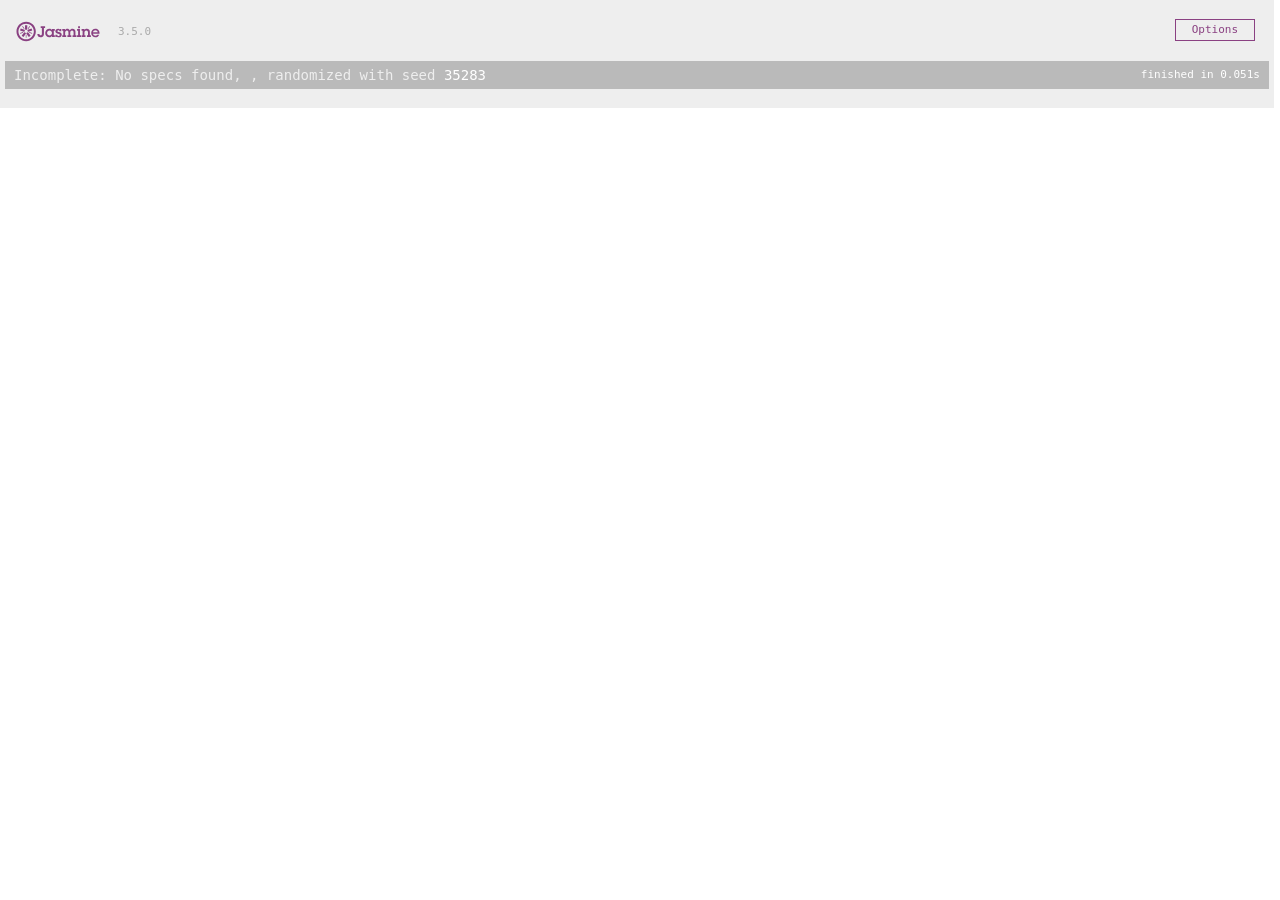
==== SpecRunner.html @ 0e18e82f "test: add Jasmine test runner" ====
<!DOCTYPE html>
<html>
  <head>
    <meta charset="utf-8" />
    <title>Jasmine Spec Runner v3.5.0</title>

    <link
      rel="shortcut icon"
      type="image/png"
      href="lib/jasmine-3.5.0/jasmine_favicon.png"
    />
    <link rel="stylesheet" href="lib/jasmine-3.5.0/jasmine.css" />

    <script src="lib/jasmine-3.5.0/jasmine.js"></script>
    <script src="lib/jasmine-3.5.0/jasmine-html.js"></script>
    <script src="lib/jasmine-3.5.0/boot.js"></script>

    <!-- include source files here... -->
    <script src="cardDeck.js"></script>
    <script src="blackjack.js"></script>
    <script src="soccer.js"></script>

    <!-- include spec files here... -->
    <script src="blackjack.spec.js"></script>
    <script src="soccer.spec.js"></script>
  </head>

  <body></body>
</html>
---- lib/jasmine-3.5.0/jasmine.css ----
@charset "UTF-8";
body { overflow-y: scroll; }

.jasmine_html-reporter { width: 100%; background-color: #eee; padding: 5px; margin: -8px; font-size: 11px; font-family: Monaco, "Lucida Console", monospace; line-height: 14px; color: #333; }

.jasmine_html-reporter a { text-decoration: none; }

.jasmine_html-reporter a:hover { text-decoration: underline; }

.jasmine_html-reporter p, .jasmine_html-reporter h1, .jasmine_html-reporter h2, .jasmine_html-reporter h3, .jasmine_html-reporter h4, .jasmine_html-reporter h5, .jasmine_html-reporter h6 { margin: 0; line-height: 14px; }

.jasmine_html-reporter .jasmine-banner, .jasmine_html-reporter .jasmine-symbol-summary, .jasmine_html-reporter .jasmine-summary, .jasmine_html-reporter .jasmine-result-message, .jasmine_html-reporter .jasmine-spec .jasmine-description, .jasmine_html-reporter .jasmine-spec-detail .jasmine-description, .jasmine_html-reporter .jasmine-alert .jasmine-bar, .jasmine_html-reporter .jasmine-stack-trace { padding-left: 9px; padding-right: 9px; }

.jasmine_html-reporter .jasmine-banner { position: relative; }

.jasmine_html-reporter .jasmine-banner .jasmine-title { background: url("[data-uri]") no-repeat; background: url("[data-uri]") no-repeat, none; -moz-background-size: 100%; -o-background-size: 100%; -webkit-background-size: 100%; background-size: 100%; display: block; float: left; width: 90px; height: 25px; }

.jasmine_html-reporter .jasmine-banner .jasmine-version { margin-left: 14px; position: relative; top: 6px; }

.jasmine_html-reporter #jasmine_content { position: fixed; right: 100%; }

.jasmine_html-reporter .jasmine-version { color: #aaa; }

.jasmine_html-reporter .jasmine-banner { margin-top: 14px; }

.jasmine_html-reporter .jasmine-duration { color: #fff; float: right; line-height: 28px; padding-right: 9px; }

.jasmine_html-reporter .jasmine-symbol-summary { overflow: hidden; margin: 14px 0; }

.jasmine_html-reporter .jasmine-symbol-summary li { display: inline-block; height: 10px; width: 14px; font-size: 16px; }

.jasmine_html-reporter .jasmine-symbol-summary li.jasmine-passed { font-size: 14px; }

.jasmine_html-reporter .jasmine-symbol-summary li.jasmine-passed:before { color: #007069; content: "•"; }

.jasmine_html-reporter .jasmine-symbol-summary li.jasmine-failed { line-height: 9px; }

.jasmine_html-reporter .jasmine-symbol-summary li.jasmine-failed:before { color: #ca3a11; content: "×"; font-weight: bold; margin-left: -1px; }

.jasmine_html-reporter .jasmine-symbol-summary li.jasmine-excluded { font-size: 14px; }

.jasmine_html-reporter .jasmine-symbol-summary li.jasmine-excluded:before { color: #bababa; content: "•"; }

.jasmine_html-reporter .jasmine-symbol-summary li.jasmine-excluded-no-display { font-size: 14px; display: none; }

.jasmine_html-reporter .jasmine-symbol-summary li.jasmine-pending { line-height: 17px; }

.jasmine_html-reporter .jasmine-symbol-summary li.jasmine-pending:before { color: #ba9d37; content: "*"; }

.jasmine_html-reporter .jasmine-symbol-summary li.jasmine-empty { font-size: 14px; }

.jasmine_html-reporter .jasmine-symbol-summary li.jasmine-empty:before { color: #ba9d37; content: "•"; }

.jasmine_html-reporter .jasmine-run-options { float: right; margin-right: 5px; border: 1px solid #8a4182; color: #8a4182; position: relative; line-height: 20px; }

.jasmine_html-reporter .jasmine-run-options .jasmine-trigger { cursor: pointer; padding: 8px 16px; }

.jasmine_html-reporter .jasmine-run-options .jasmine-payload { position: absolute; display: none; right: -1px; border: 1px solid #8a4182; background-color: #eee; white-space: nowrap; padding: 4px 8px; }

.jasmine_html-reporter .jasmine-run-options .jasmine-payload.jasmine-open { display: block; }

.jasmine_html-reporter .jasmine-bar { line-height: 28px; font-size: 14px; display: block; color: #eee; }

.jasmine_html-reporter .jasmine-bar.jasmine-failed, .jasmine_html-reporter .jasmine-bar.jasmine-errored { background-color: #ca3a11; border-bottom: 1px solid #eee; }

.jasmine_html-reporter .jasmine-bar.jasmine-passed { background-color: #007069; }

.jasmine_html-reporter .jasmine-bar.jasmine-incomplete { background-color: #bababa; }

.jasmine_html-reporter .jasmine-bar.jasmine-skipped { background-color: #bababa; }

.jasmine_html-reporter .jasmine-bar.jasmine-warning { background-color: #ba9d37; color: #333; }

.jasmine_html-reporter .jasmine-bar.jasmine-menu { background-color: #fff; color: #aaa; }

.jasmine_html-reporter .jasmine-bar.jasmine-menu a { color: #333; }

.jasmine_html-reporter .jasmine-bar a { color: white; }

.jasmine_html-reporter.jasmine-spec-list .jasmine-bar.jasmine-menu.jasmine-failure-list, .jasmine_html-reporter.jasmine-spec-list .jasmine-results .jasmine-failures { display: none; }

.jasmine_html-reporter.jasmine-failure-list .jasmine-bar.jasmine-menu.jasmine-spec-list, .jasmine_html-reporter.jasmine-failure-list .jasmine-summary { display: none; }

.jasmine_html-reporter .jasmine-results { margin-top: 14px; }

.jasmine_html-reporter .jasmine-summary { margin-top: 14px; }

.jasmine_html-reporter .jasmine-summary ul { list-style-type: none; margin-left: 14px; padding-top: 0; padding-left: 0; }

.jasmine_html-reporter .jasmine-summary ul.jasmine-suite { margin-top: 7px; margin-bottom: 7px; }

.jasmine_html-reporter .jasmine-summary li.jasmine-passed a { color: #007069; }

.jasmine_html-reporter .jasmine-summary li.jasmine-failed a { color: #ca3a11; }

.jasmine_html-reporter .jasmine-summary li.jasmine-empty a { color: #ba9d37; }

.jasmine_html-reporter .jasmine-summary li.jasmine-pending a { color: #ba9d37; }

.jasmine_html-reporter .jasmine-summary li.jasmine-excluded a { color: #bababa; }

.jasmine_html-reporter .jasmine-specs li.jasmine-passed a:before { content: "• "; }

.jasmine_html-reporter .jasmine-specs li.jasmine-failed a:before { content: "× "; }

.jasmine_html-reporter .jasmine-specs li.jasmine-empty a:before { content: "* "; }

.jasmine_html-reporter .jasmine-specs li.jasmine-pending a:before { content: "• "; }

.jasmine_html-reporter .jasmine-specs li.jasmine-excluded a:before { content: "• "; }

.jasmine_html-reporter .jasmine-description + .jasmine-suite { margin-top: 0; }

.jasmine_html-reporter .jasmine-suite { margin-top: 14px; }

.jasmine_html-reporter .jasmine-suite a { color: #333; }

.jasmine_html-reporter .jasmine-failures .jasmine-spec-detail { margin-bottom: 28px; }

.jasmine_html-reporter .jasmine-failures .jasmine-spec-detail .jasmine-description { background-color: #ca3a11; color: white; }

.jasmine_html-reporter .jasmine-failures .jasmine-spec-detail .jasmine-description a { color: white; }

.jasmine_html-reporter .jasmine-result-message { padding-top: 14px; color: #333; white-space: pre-wrap; }

.jasmine_html-reporter .jasmine-result-message span.jasmine-result { display: block; }

.jasmine_html-reporter .jasmine-stack-trace { margin: 5px 0 0 0; max-height: 224px; overflow: auto; line-height: 18px; color: #666; border: 1px solid #ddd; background: white; white-space: pre; }
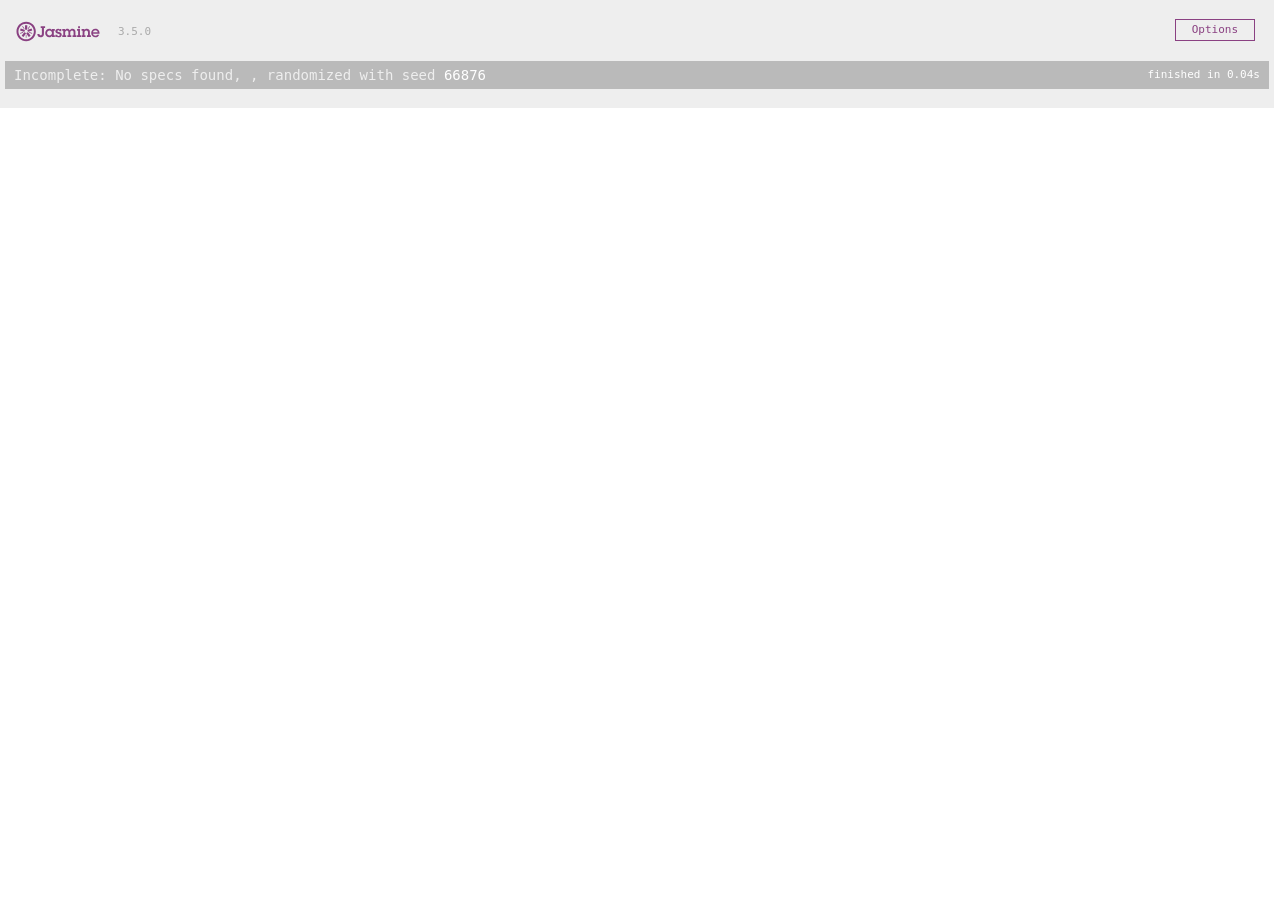
==== commit 60a824ef: "add configuration and files for unit testing" ====
--- a/SpecRunner.html
+++ b/SpecRunner.html
@@ -16,13 +16,12 @@
     <script src="lib/jasmine-3.5.0/boot.js"></script>
 
     <!-- include source files here... -->
-    <script src="cardDeck.js"></script>
-    <script src="blackjack.js"></script>
-    <script src="soccer.js"></script>
+    <script src="./site/js/app.js"></script>
+    <script src="./site/js/page-main.js"></script>
 
     <!-- include spec files here... -->
-    <script src="blackjack.spec.js"></script>
-    <script src="soccer.spec.js"></script>
+    <script src="app.spec.js"></script>
+    <script src="page-main.spec.js"></script>
   </head>
 
   <body></body>
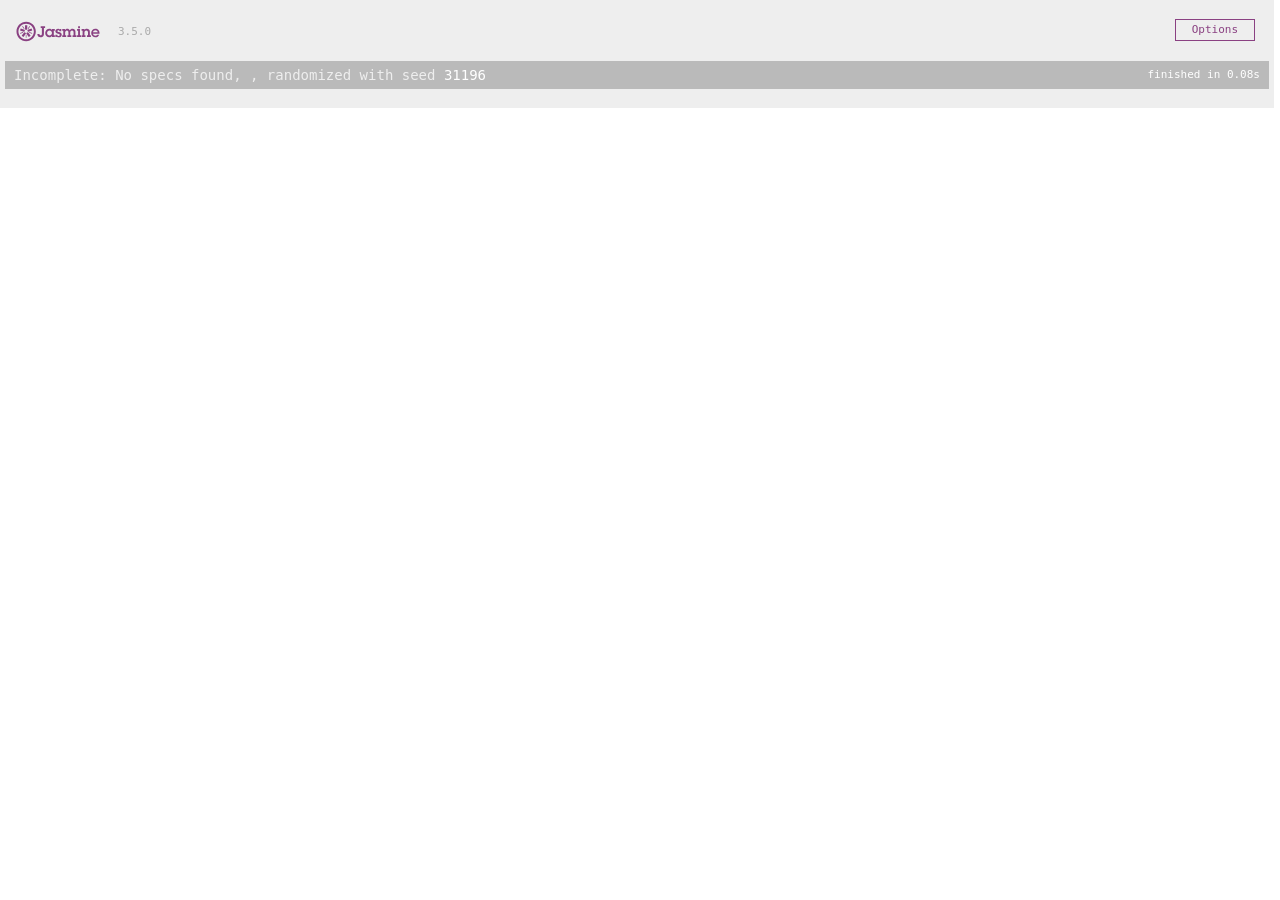
==== commit 2a32ed19: "change configuration unit testing" ====
--- a/SpecRunner.html
+++ b/SpecRunner.html
@@ -20,8 +20,8 @@
     <script src="./site/js/page-main.js"></script>
 
     <!-- include spec files here... -->
-    <script src="app.spec.js"></script>
-    <script src="page-main.spec.js"></script>
+    <script src="./unit_tests/app.spec.js"></script>
+    <script src="./unit_tests/page-main.spec.js"></script>
   </head>
 
   <body></body>
